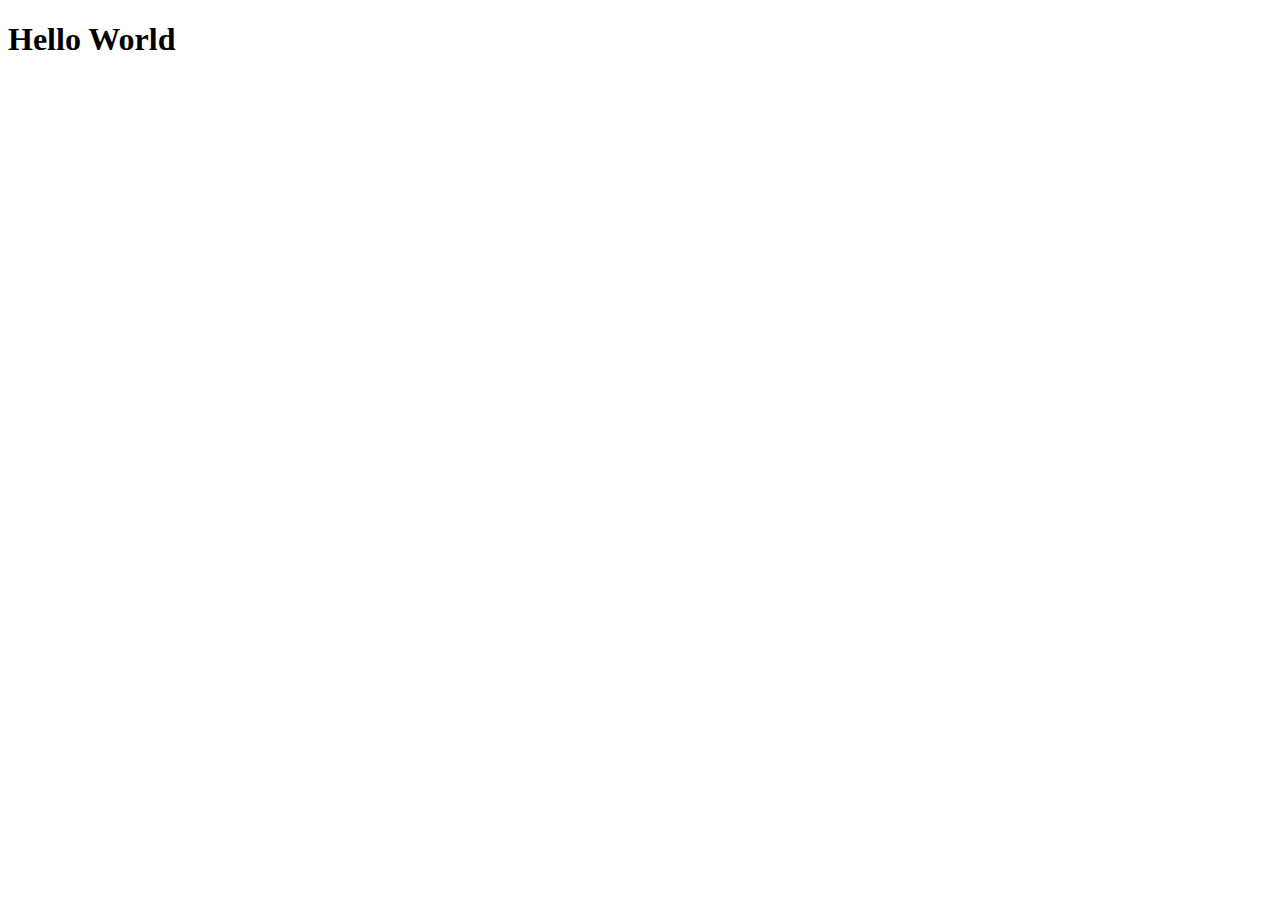
==== test.html @ 23892e0d "Resetting Path" ====
<!DOCTYPE html>
<html lang="en">
    <head>
        <meta charset="UTF-8" />
        <meta name="viewport" content="width=device-width, initial-scale=1.0" />
        <title>Test</title>
        <link rel="stylesheet" href="css/test.css" />
    </head>
    <body>
      <h1>Hello World</h1>
   
    







        <script src="js/test.js"></script>    
    </body>
</html>
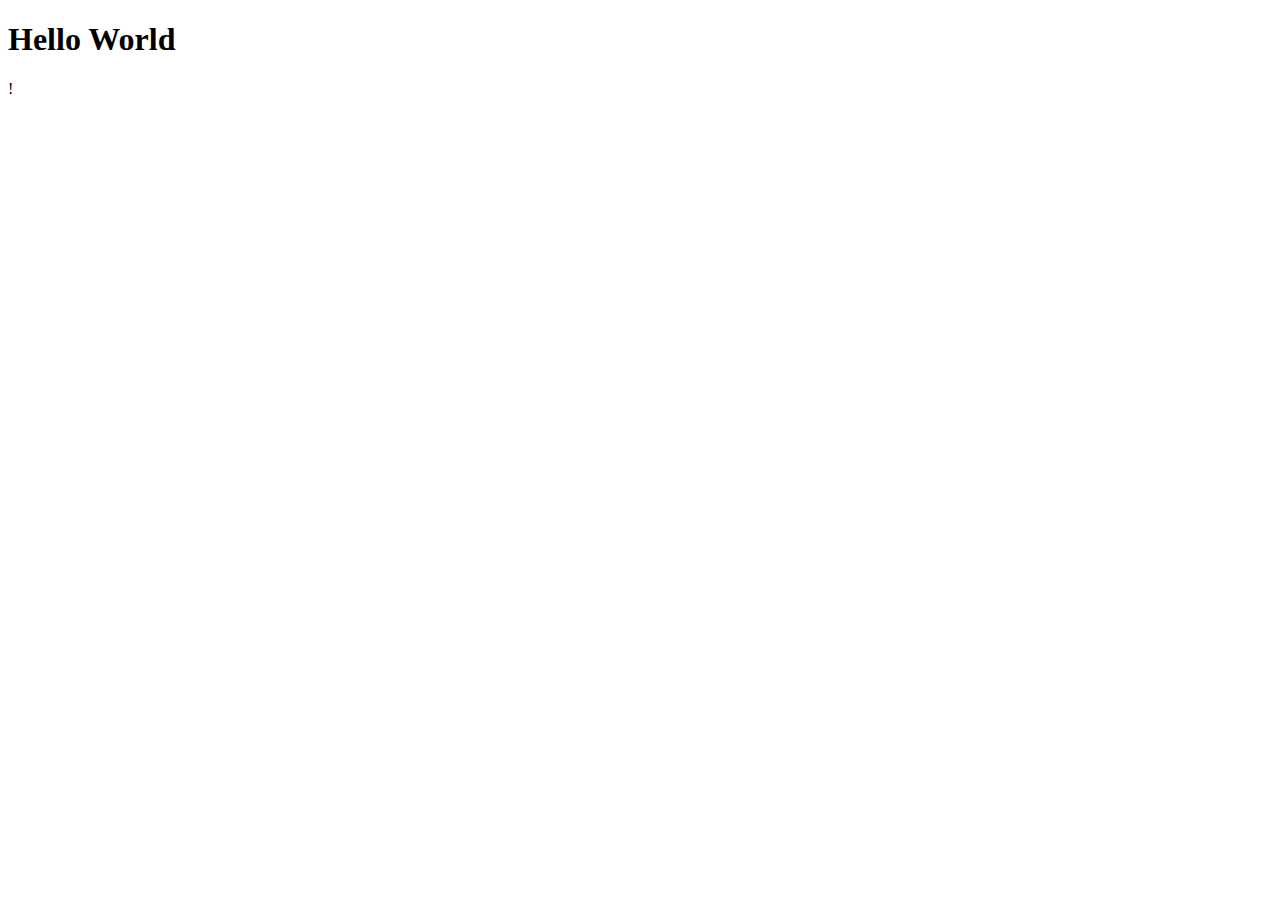
==== commit c688ed1e: "Emmet Test" ====
--- a/test.html
+++ b/test.html
@@ -9,10 +9,12 @@
     <body>
       <h1>Hello World</h1>
    
-    
+    !
 
 
-
+        <div>
+            <p></p>
+        </div>
 
 
 
